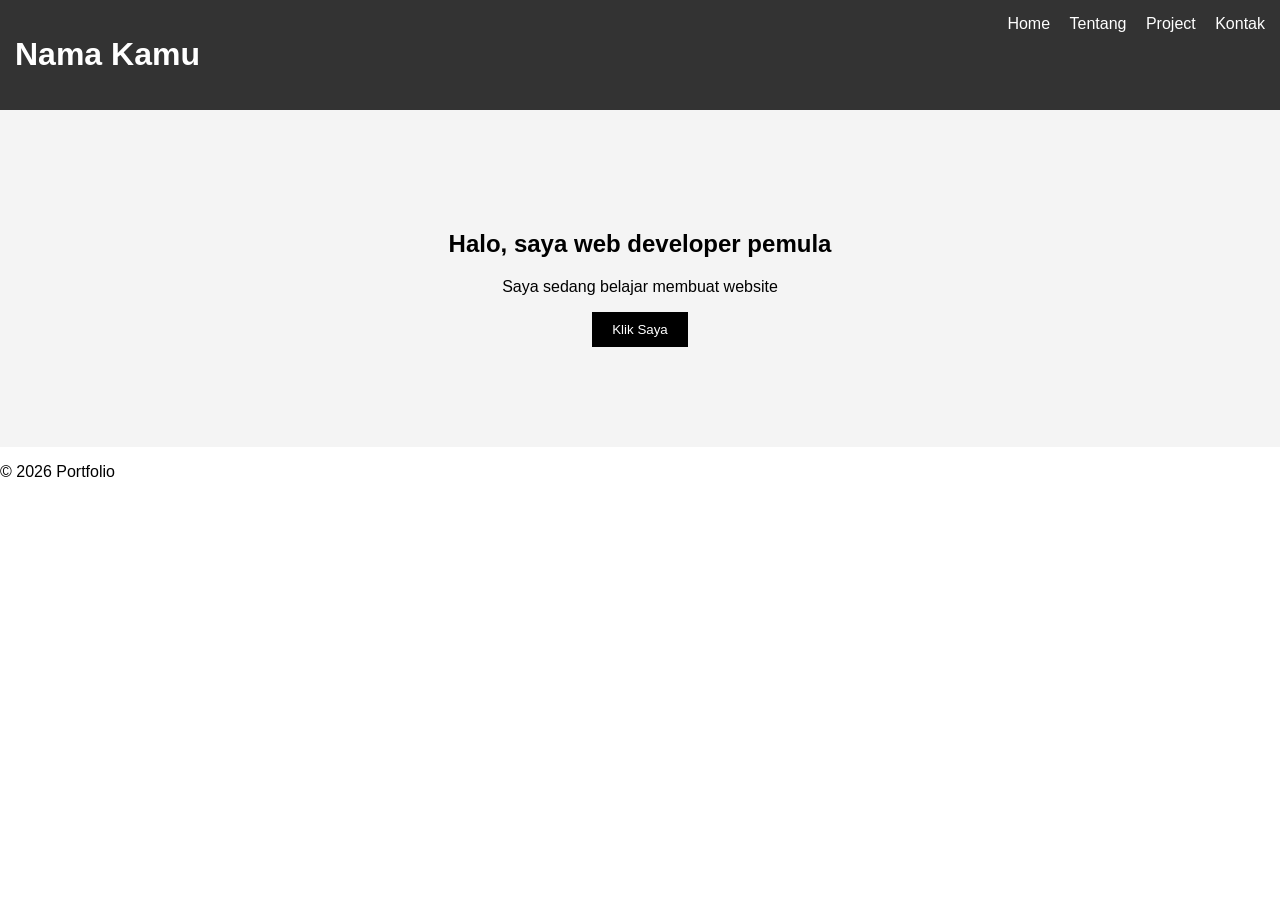
==== index.html @ 19cd8230 "Add files via upload" ====
<!DOCTYPE html>
<html lang="id">
<head>
    <meta charset="UTF-8">
    <meta name="viewport" content="width=device-width, initial-scale=1.0">
    <title>Portfolio Saya</title>
    <link rel="stylesheet" href="style.css">
</head>
<body>

    <header>
        <h1>Nama Kamu</h1>
        <nav>
            <a href="#">Home</a>
            <a href="#">Tentang</a>
            <a href="#">Project</a>
            <a href="#">Kontak</a>
        </nav>
    </header>

    <section class="hero">
        <h2>Halo, saya web developer pemula</h2>
        <p>Saya sedang belajar membuat website</p>
        <button>Klik Saya</button>
    </section>

    <footer>
        <p>© 2026 Portfolio</p>
    </footer>

    <script src="script.js"></script>
</body>
</html>
---- style.css ----
body {
    margin: 0;
    font-family: Arial, sans-serif;
}

header {
    background: #333;
    color: white;
    padding: 15px;
    display: flex;
    justify-content: space-between;
}

nav a {
    color: white;
    margin-left: 15px;
    text-decoration: none;
}

.hero {
    text-align: center;
    padding: 100px;
    background: #f4f4f4;
}

button {
    padding: 10px 20px;
    background: black;
    color: white;
    border: none;
}
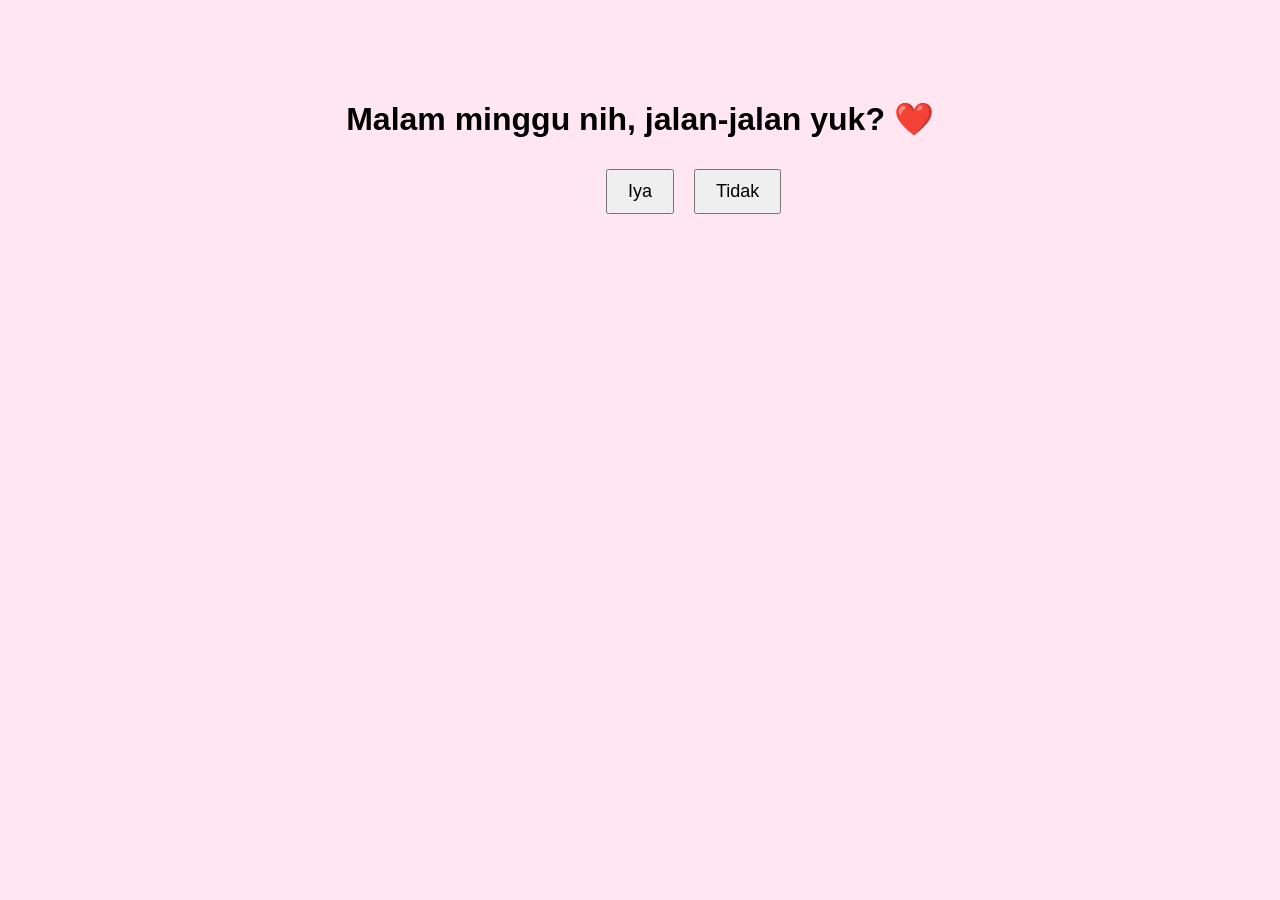
==== commit 93bd4383: "Add files via upload" ====
--- a/index.html
+++ b/index.html
@@ -1,33 +1,46 @@
 <!DOCTYPE html>
-<html lang="id">
+<html>
 <head>
-    <meta charset="UTF-8">
-    <meta name="viewport" content="width=device-width, initial-scale=1.0">
-    <title>Portfolio Saya</title>
-    <link rel="stylesheet" href="style.css">
+    <title>Pesan Rahasia</title>
+    <style>
+        body {
+            text-align: center;
+            font-family: Arial;
+            margin-top: 100px;
+            background-color: #ffe6f0;
+        }
+
+        button {
+            padding: 10px 20px;
+            font-size: 18px;
+            margin: 10px;
+            cursor: pointer;
+        }
+
+        #tidak {
+            position: absolute;
+        }
+    </style>
 </head>
 <body>
 
-    <header>
-        <h1>Nama Kamu</h1>
-        <nav>
-            <a href="#">Home</a>
-            <a href="#">Tentang</a>
-            <a href="#">Project</a>
-            <a href="#">Kontak</a>
-        </nav>
-    </header>
+    <h1>Malam minggu nih, jalan-jalan yuk? ❤️</h1>
 
-    <section class="hero">
-        <h2>Halo, saya web developer pemula</h2>
-        <p>Saya sedang belajar membuat website</p>
-        <button>Klik Saya</button>
-    </section>
+    <a href="iya.html">
+        <button>Iya</button>
+    </a>
 
-    <footer>
-        <p>© 2026 Portfolio</p>
-    </footer>
+    <button id="tidak" onmouseover="lari()">Tidak</button>
 
-    <script src="script.js"></script>
+    <script>
+        function lari() {
+            var x = Math.random() * window.innerWidth;
+            var y = Math.random() * window.innerHeight;
+            
+            document.getElementById("tidak").style.left = x + "px";
+            document.getElementById("tidak").style.top = y + "px";
+        }
+    </script>
+
 </body>
 </html>
